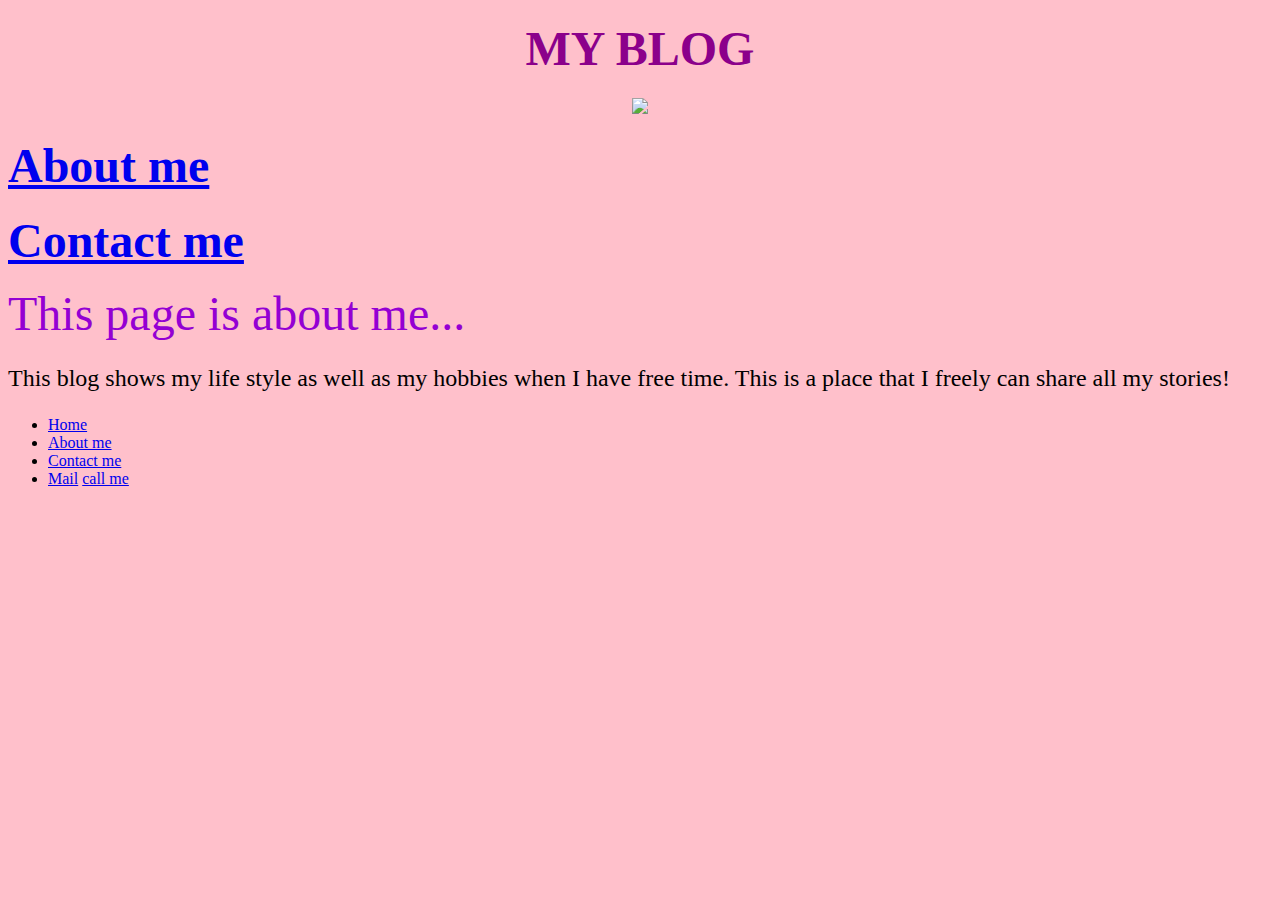
==== index.html @ 80393adc "another change" ====
<!DOCTYPE html>
<html>
    <head>
        <link rel="stylesheet" href="./style/style.css">
        <meta encording="utf-16">
        <title>
             Blog
        </title>
        <style>
            body { 
                background-image: url("https://i.pinimg.com/736x/53/9f/3e/539f3e7fe2111ea88338ace1f68c387d.jpg");
                background-size: cover;
            }
        </style>
        
    </head>
    <body bgcolor="pink"> 
        
        <center>
            <h1>
                <font color="DarkMagenta" size="30">
                       MY BLOG
                </font>
            </h1>
            
            <img width="400" src="https://i.pinimg.com/736x/2d/d9/de/2dd9de765f8acc98626cf72827339200.jpg">

        </center>
        <h2>
            <font color="DarkMagenta" size="20">
                <a href="About me.html">About me</a> 

            </font>
                   
        </h2>
        <h3>
            <font color="DarkMagenta" size="20">
                <a href="Contact me.html">Contact me</a>
            </font>
        
        </h3>
        <font color="DarkViolet" size="15">
            This page is about me...
        </font>
        <font color="Black" size="5">
             <p>
                This blog shows my life style as well as my hobbies when I have free time. This is a place that I freely can share all my stories!
             </p>
        </font>

      <nav>
        <ul>
            <li>
                
                <a href="My blog.html"> Home </a>
            </li>
            <li>
                <a href="About me.html"> About me </a>
            </li>
            
            <li>
                <a href="Contact me.html">Contact me</a>
            </li>

            <li class="main">
                <a href="mailto: thanhhang.do@edu.sait.ca">Mail</a>
                <a href="tel:825-962-5020">call me</a>
            </li>
                
                
      </body>
</html>
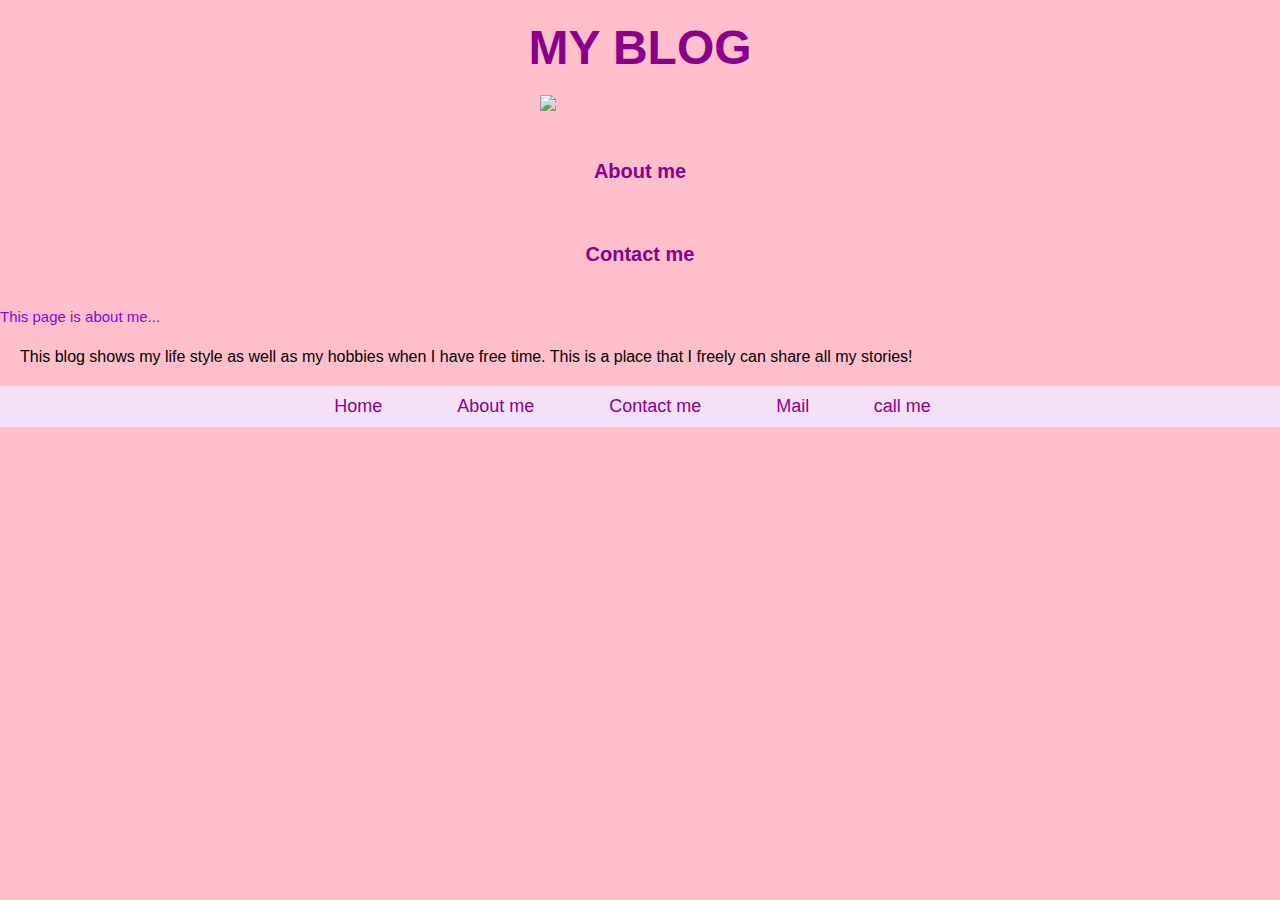
==== commit 7f696691: "lab 2" ====
--- a/index.html
+++ b/index.html
@@ -1,20 +1,21 @@
 <!DOCTYPE html>
 <html>
     <head>
-        <link rel="stylesheet" href="./style/style.css">
+        <link rel="stylesheet" href="styles/styles.css"
         <meta encording="utf-16">
         <title>
              Blog
         </title>
         <style>
             body { 
+                
                 background-image: url("https://i.pinimg.com/736x/53/9f/3e/539f3e7fe2111ea88338ace1f68c387d.jpg");
                 background-size: cover;
             }
         </style>
         
     </head>
-    <body bgcolor="pink"> 
+    <body class="homepage" bgcolor="pink"> 
         
         <center>
             <h1>
@@ -52,7 +53,7 @@
         <ul>
             <li>
                 
-                <a href="My blog.html"> Home </a>
+                <a href="index.html"> Home </a>
             </li>
             <li>
                 <a href="About me.html"> About me </a>
--- a/styles/styles.css
+++ b/styles/styles.css
@@ -0,0 +1,280 @@
+body {
+    background-image: url("https://i.pinimg.com/736x/53/9f/3e/539f3e7fe2111ea88338ace1f68c387d.jpg");
+    background-size: cover;
+    background-color: pink; /* Fallback background color */
+    margin: 0;
+    padding: 0;
+    font-family: Arial, sans-serif;
+}
+
+h1 {
+    color: DarkMagenta;
+    font-size: 30px;
+    text-align: center;
+}
+
+h2 a, h3 a {
+    color: DarkMagenta;
+    font-size: 20px;
+    text-decoration: none;
+}
+
+h2 a:hover, h3 a:hover {
+    text-decoration: underline;
+}
+
+img {
+    width: 400px;
+    display: block;
+    margin: 20px auto;
+}
+
+p {
+    color: Black;
+    font-size: 16px;
+    margin: 20px;
+}
+
+nav ul {
+    list-style-type: none;
+    padding: 0;
+    background-color: #f5e1f7;
+    overflow: hidden;
+    margin: 0;
+    display: flex;
+    justify-content: center;
+}
+
+nav li {
+    display: inline;
+    margin-right: 15px;
+}
+
+nav a {
+    color: DarkMagenta;
+    text-decoration: none;
+    padding: 10px 20px;
+    display: inline-block;
+}
+
+nav a:hover {
+    background-color: #e1bce7;
+    color: white;
+    border-radius: 10px;
+}
+
+font[color="DarkViolet"] {
+    color: DarkViolet;
+    font-size: 15px;
+}
+
+.main a {
+    margin-left: 10px;
+}
+
+/* Additional Elements */
+.container {
+    display: flex;
+    justify-content: center;
+    align-items: center;
+    height: 100vh;
+}
+
+.flexbox-element {
+    display: flex;
+    justify-content: center;
+    align-items: center;
+    background-color: #f0e6f7;
+    border-radius: 20px;
+    padding: 40px;
+}
+
+#idname {
+    color: #82334A;
+    font-weight: bold;
+}
+
+.classname {
+    font-family: "Karla", sans-serif;
+    font-size: 18px;
+    color: #BCB030;
+    line-height: 1.5;
+}
+
+/* Responsive Design */
+@media screen and (max-width: 600px) {
+    h1 {
+        font-size: 24px;
+    }
+    p {
+        font-size: 14px;
+    }
+    nav a {
+        padding: 8px 15px;
+    }
+}
+
+body.aboutpage {
+    background-image: url("https://i.pinimg.com/736x/59/28/8a/59288a796e43449fd37041c1f3fd1bd5.jpg");
+    background-size: cover;
+    background-color: pink; /* Fallback background color */
+    margin: 0;
+    padding: 0;
+    font-family: Arial, sans-serif;
+}
+
+h1 {
+    color: DarkMagenta;
+    font-size: 30px;
+    text-align: center;
+}
+
+p {
+    color: Black;
+    font-size: 16px;
+    margin: 20px;
+}
+
+font[color="DarkViolet"] {
+    color: DarkViolet;
+    font-size: 15px;
+}
+
+.container {
+    display: flex;
+    justify-content: center;
+    align-items: center;
+    gap: 20px;
+    margin: 20px 0;
+}
+
+.container img {
+    width: 300px;
+    height: 300px;
+    object-fit: cover;
+    border-radius: 10px;
+}
+
+table {
+    background-color: burlywood;
+    border: 2px solid chocolate;
+    border-radius: 5px;
+    margin: 20px auto;
+    width: 80%;
+}
+th, td {
+    padding: 15px;
+    text-align: center;
+}
+th {
+    background-color: chocolate;
+    color: white;
+}
+
+tr:nth-child(even) {
+    background-color: #f9e6d4;
+}
+
+nav a {
+    color: DarkMagenta;
+    text-decoration: none;
+    margin: 0 10px;
+    font-size: 18px;
+}
+
+nav a:hover {
+    text-decoration: underline;
+}
+
+/* Responsive Design */
+@media screen and (max-width: 600px) {
+    h1 {
+        font-size: 24px;
+    }
+    p {
+        font-size: 14px;
+    }
+    .container img {
+        width: 150px;
+        height: 150px;
+    }
+    table {
+        font-size: 14px;
+    }
+    nav a {
+        font-size: 14px;
+    }
+}
+body.contactpage {
+background-image: url("https://i.pinimg.com/736x/1c/38/82/1c388279ca07540ac9ef0bd35a8b868d.jpg");
+    background-size: cover;
+    background-color: pink; /* Fallback background color */
+    margin: 0;
+    padding: 0;
+    font-family: Arial, sans-serif;
+}
+
+h1 {
+    color: DarkMagenta;
+    font-size: 30px;
+    text-align: center;
+}
+
+h2, h3 {
+    color: yellow;
+    font-size: 28px;
+    text-align: center;
+}
+
+img {
+    width: 200px;
+    display: block;
+    margin: 10px auto;
+}
+
+p {
+    color: Black;
+    font-size: 16px;
+    margin: 20px;
+}
+
+nav ul {
+    list-style-type: none;
+    padding: 0;
+    background-color: #f5e1f7;
+    overflow: hidden;
+    margin: 0;
+    display: flex;
+    justify-content: center;
+}
+
+nav li {
+    display: inline;
+    margin-right: 15px;
+}
+
+nav a {
+    color: DarkMagenta;
+    text-decoration: none;
+    padding: 10px 20px;
+    display: inline-block;
+}
+
+nav a:hover {
+    background-color: #e1bce7;
+    color: white;
+    border-radius: 10px;
+}
+
+/* Responsive Design */
+@media screen and (max-width: 600px) {
+    h1 {
+        font-size: 24px;
+    }
+    h2, h3 {
+        font-size: 20px;
+    }
+    nav a {
+        padding: 8px 15px;
+    }
+}
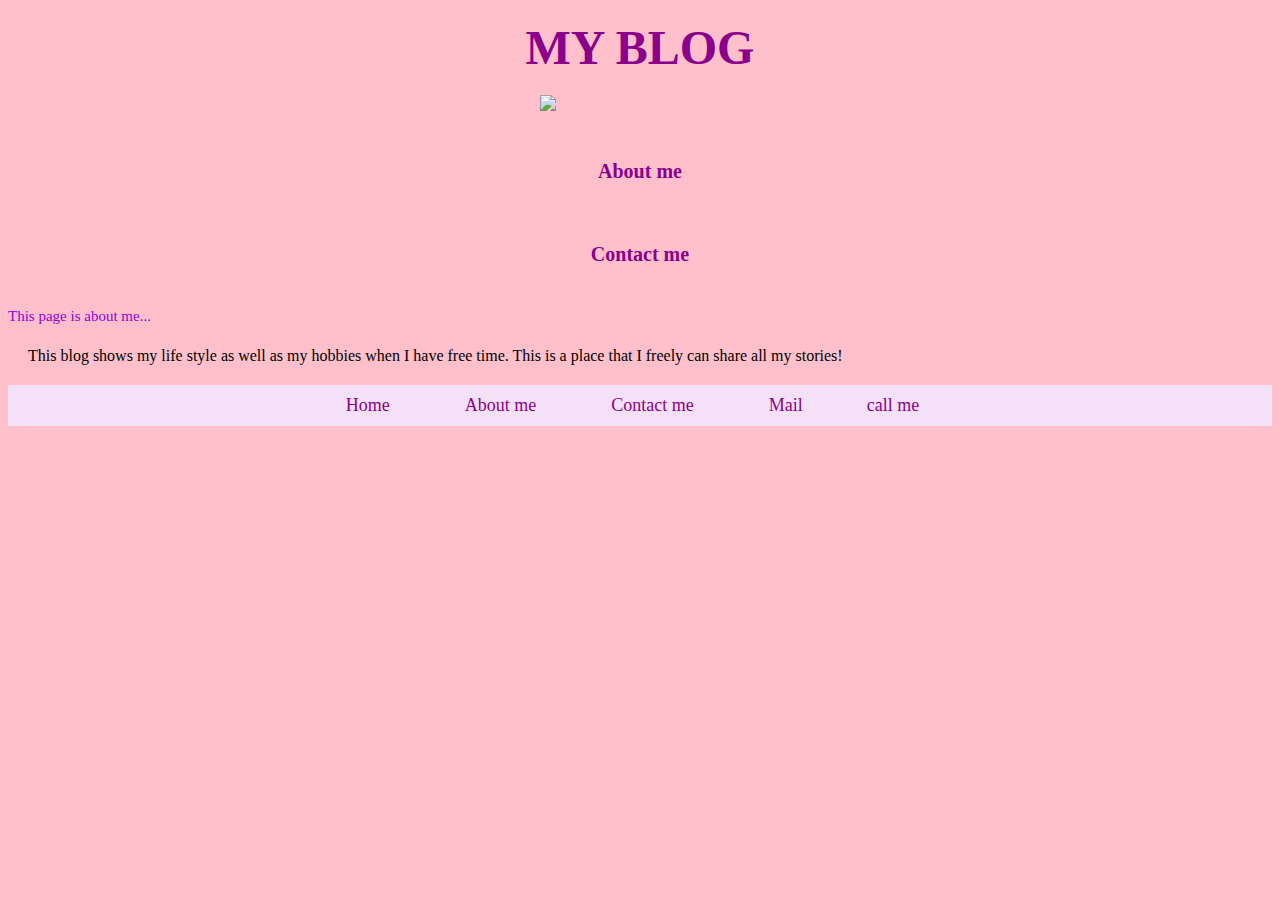
==== commit d3ac589e: "change for lab2" ====
--- a/index.html
+++ b/index.html
@@ -1,7 +1,7 @@
 <!DOCTYPE html>
 <html>
     <head>
-        <link rel="stylesheet" href="styles/styles.css"
+        <link rel="stylesheet" href="./styles/styles.css">
         <meta encording="utf-16">
         <title>
              Blog
--- a/styles/styles.css
+++ b/styles/styles.css
@@ -1,14 +1,14 @@
-body {
+body .homepage {
     background-image: url("https://i.pinimg.com/736x/53/9f/3e/539f3e7fe2111ea88338ace1f68c387d.jpg");
     background-size: cover;
     background-color: pink; /* Fallback background color */
     margin: 0;
     padding: 0;
-    font-family: Arial, sans-serif;
+    font-family: Arial, Helvetica, sans-serif;
 }
 
 h1 {
-    color: DarkMagenta;
+    color: darkmagenta;
     font-size: 30px;
     text-align: center;
 }
@@ -205,6 +205,7 @@
         font-size: 14px;
     }
 }
+
 body.contactpage {
 background-image: url("https://i.pinimg.com/736x/1c/38/82/1c388279ca07540ac9ef0bd35a8b868d.jpg");
     background-size: cover;
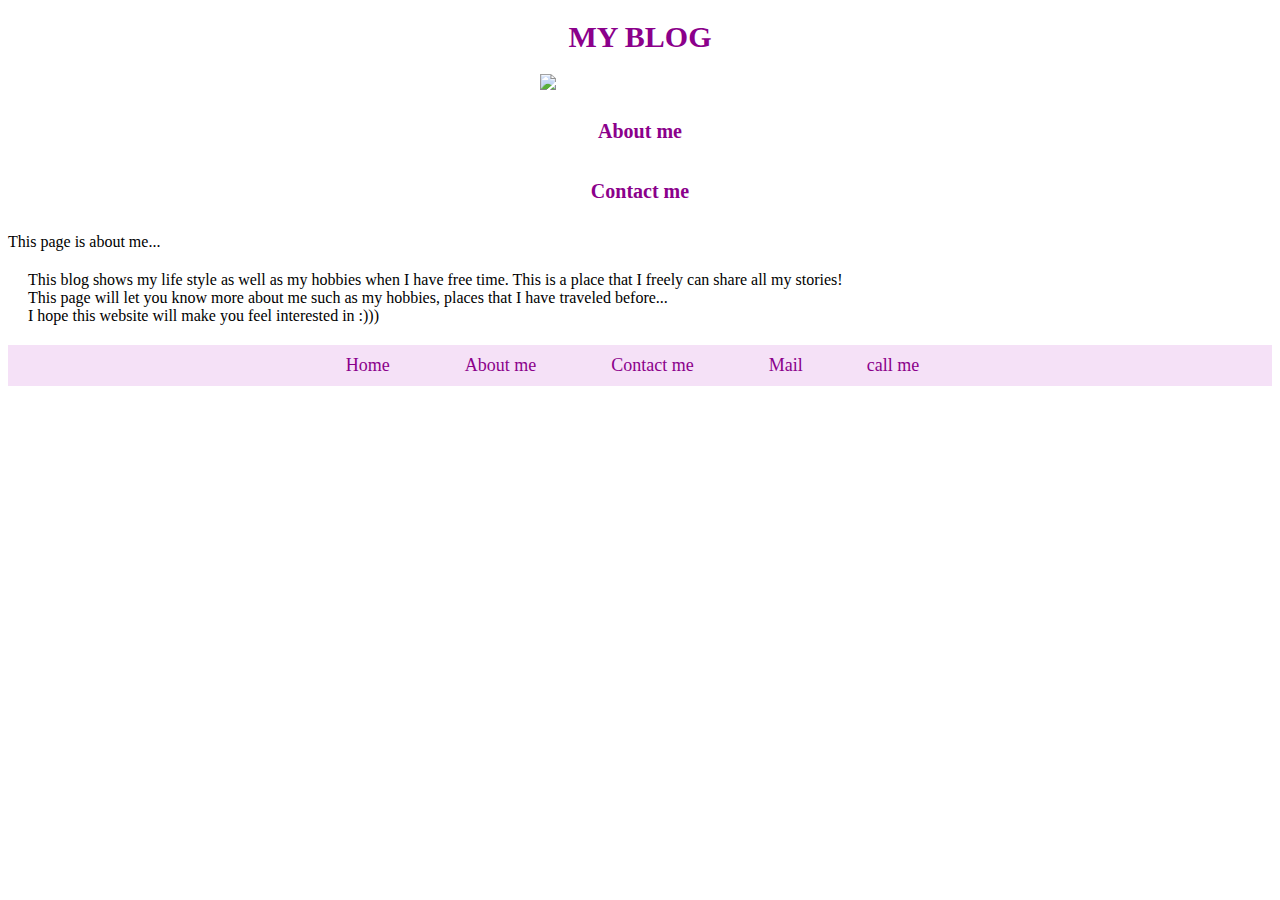
==== commit 7520e6ff: "last" ====
--- a/index.html
+++ b/index.html
@@ -1,53 +1,54 @@
 <!DOCTYPE html>
 <html>
     <head>
-        <link rel="stylesheet" href="./styles/styles.css">
+        <link rel="stylesheet" href="./styles/style.css">
+        
         <meta encording="utf-16">
         <title>
              Blog
         </title>
-        <style>
-            body { 
-                
-                background-image: url("https://i.pinimg.com/736x/53/9f/3e/539f3e7fe2111ea88338ace1f68c387d.jpg");
-                background-size: cover;
-            }
-        </style>
+        
         
     </head>
-    <body class="homepage" bgcolor="pink"> 
+    <body class="homepage"> 
+      
+      
+
         
-        <center>
             <h1>
-                <font color="DarkMagenta" size="30">
+                
+        
                        MY BLOG
-                </font>
+                
             </h1>
+            
+
             
             <img width="400" src="https://i.pinimg.com/736x/2d/d9/de/2dd9de765f8acc98626cf72827339200.jpg">
 
-        </center>
+        
         <h2>
-            <font color="DarkMagenta" size="20">
+            
                 <a href="About me.html">About me</a> 
 
-            </font>
+            
                    
         </h2>
         <h3>
-            <font color="DarkMagenta" size="20">
+            
                 <a href="Contact me.html">Contact me</a>
-            </font>
+            
         
         </h3>
-        <font color="DarkViolet" size="15">
+        
             This page is about me...
-        </font>
-        <font color="Black" size="5">
+        
+        
              <p>
-                This blog shows my life style as well as my hobbies when I have free time. This is a place that I freely can share all my stories!
+                This blog shows my life style as well as my hobbies when I have free time. This is a place that I freely can share all my stories!<br>This page will let you know more about me such as my hobbies, places that I have traveled before...<br> I hope this website will make you feel interested in :)))
+
              </p>
-        </font>
+        
 
       <nav>
         <ul>
--- a/styles/style.css
+++ b/styles/style.css
@@ -0,0 +1,281 @@
+body .homepage {
+    background-image: url("https://i.pinimg.com/736x/53/9f/3e/539f3e7fe2111ea88338ace1f68c387d.jpg");
+    background-size: cover;
+    background-color: pink; /* Fallback background color */
+    margin: 0;
+    padding: 0;
+    font-family: Arial, Helvetica, sans-serif;
+}
+
+h1 {
+    color: darkmagenta;
+    font-size: 30px;
+    text-align: center;
+}
+
+h2 a, h3 a {
+    color: DarkMagenta;
+    font-size: 20px;
+    text-decoration: none;
+}
+
+h2 a:hover, h3 a:hover {
+    text-decoration: underline;
+}
+
+img {
+    width: 400px;
+    display: block;
+    margin: 20px auto;
+}
+
+p {
+    color: Black;
+    font-size: 18px;
+    margin: 20px;
+}
+
+nav ul {
+    list-style-type: none;
+    padding: 0;
+    background-color: #f5e1f7;
+    overflow: hidden;
+    margin: 0;
+    display: flex;
+    justify-content: center;
+}
+
+nav li {
+    display: inline;
+    margin-right: 15px;
+}
+
+nav a {
+    color: DarkMagenta;
+    text-decoration: none;
+    padding: 10px 20px;
+    display: inline-block;
+}
+
+nav a:hover {
+    background-color: #e1bce7;
+    color: white;
+    border-radius: 10px;
+}
+
+font[color="DarkViolet"] {
+    color: DarkViolet;
+    font-size: 15px;
+}
+
+.main a {
+    margin-left: 10px;
+}
+
+/* Additional Elements */
+.container {
+    display: flex;
+    justify-content: center;
+    align-items: center;
+    height: 100vh;
+}
+
+.flexbox-element {
+    display: flex;
+    justify-content: center;
+    align-items: center;
+    background-color: #f0e6f7;
+    border-radius: 20px;
+    padding: 40px;
+}
+
+#idname {
+    color: #82334A;
+    font-weight: bold;
+}
+
+.classname {
+    font-family: "Karla", sans-serif;
+    font-size: 18px;
+    color: #BCB030;
+    line-height: 1.5;
+}
+
+/* Responsive Design */
+@media screen and (max-width: 600px) {
+    h1 {
+        font-size: 24px;
+    }
+    p {
+        font-size: 14px;
+    }
+    nav a {
+        padding: 8px 15px;
+    }
+}
+
+body.aboutpage {
+    background-image: url("https://i.pinimg.com/736x/59/28/8a/59288a796e43449fd37041c1f3fd1bd5.jpg");
+    background-size: cover;
+    background-color: pink; /* Fallback background color */
+    margin: 0;
+    padding: 0;
+    font-family: Arial, sans-serif;
+}
+
+h1 {
+    color: DarkMagenta;
+    font-size: 30px;
+    text-align: center;
+}
+
+p {
+    color: Black;
+    font-size: 16px;
+    margin: 20px;
+}
+
+font[color="DarkViolet"] {
+    color: DarkViolet;
+    font-size: 15px;
+}
+
+.container {
+    display: flex;
+    justify-content: center;
+    align-items: center;
+    gap: 20px;
+    margin: 20px 0;
+}
+
+.container img {
+    width: 300px;
+    height: 300px;
+    object-fit: cover;
+    border-radius: 10px;
+}
+
+table {
+    background-color: burlywood;
+    border: 2px solid chocolate;
+    border-radius: 5px;
+    margin: 20px auto;
+    width: 80%;
+}
+th, td {
+    padding: 15px;
+    text-align: center;
+}
+th {
+    background-color: chocolate;
+    color: white;
+}
+
+tr:nth-child(even) {
+    background-color: #f9e6d4;
+}
+
+nav a {
+    color: DarkMagenta;
+    text-decoration: none;
+    margin: 0 10px;
+    font-size: 18px;
+}
+
+nav a:hover {
+    text-decoration: underline;
+}
+
+/* Responsive Design */
+@media screen and (max-width: 600px) {
+    h1 {
+        font-size: 24px;
+    }
+    p {
+        font-size: 14px;
+    }
+    .container img {
+        width: 150px;
+        height: 150px;
+    }
+    table {
+        font-size: 14px;
+    }
+    nav a {
+        font-size: 14px;
+    }
+}
+
+body.contactpage {
+background-image: url("https://i.pinimg.com/736x/1c/38/82/1c388279ca07540ac9ef0bd35a8b868d.jpg");
+    background-size: cover;
+    background-color: pink; /* Fallback background color */
+    margin: 0;
+    padding: 0;
+    font-family: Arial, sans-serif;
+}
+
+h1 {
+    color: DarkMagenta;
+    font-size: 30px;
+    text-align: center;
+}
+
+h2, h3 {
+    color: yellow;
+    font-size: 28px;
+    text-align: center;
+}
+
+img {
+    width: 200px;
+    display: block;
+    margin: 10px auto;
+}
+
+p {
+    color: Black;
+    font-size: 16px;
+    margin: 20px;
+}
+
+nav ul {
+    list-style-type: none;
+    padding: 0;
+    background-color: #f5e1f7;
+    overflow: hidden;
+    margin: 0;
+    display: flex;
+    justify-content: center;
+}
+
+nav li {
+    display: inline;
+    margin-right: 15px;
+}
+
+nav a {
+    color: DarkMagenta;
+    text-decoration: none;
+    padding: 10px 20px;
+    display: inline-block;
+}
+
+nav a:hover {
+    background-color: #e1bce7;
+    color: white;
+    border-radius: 10px;
+}
+
+/* Responsive Design */
+@media screen and (max-width: 600px) {
+    h1 {
+        font-size: 24px;
+    }
+    h2, h3 {
+        font-size: 20px;
+    }
+    nav a {
+        padding: 8px 15px;
+    }
+}
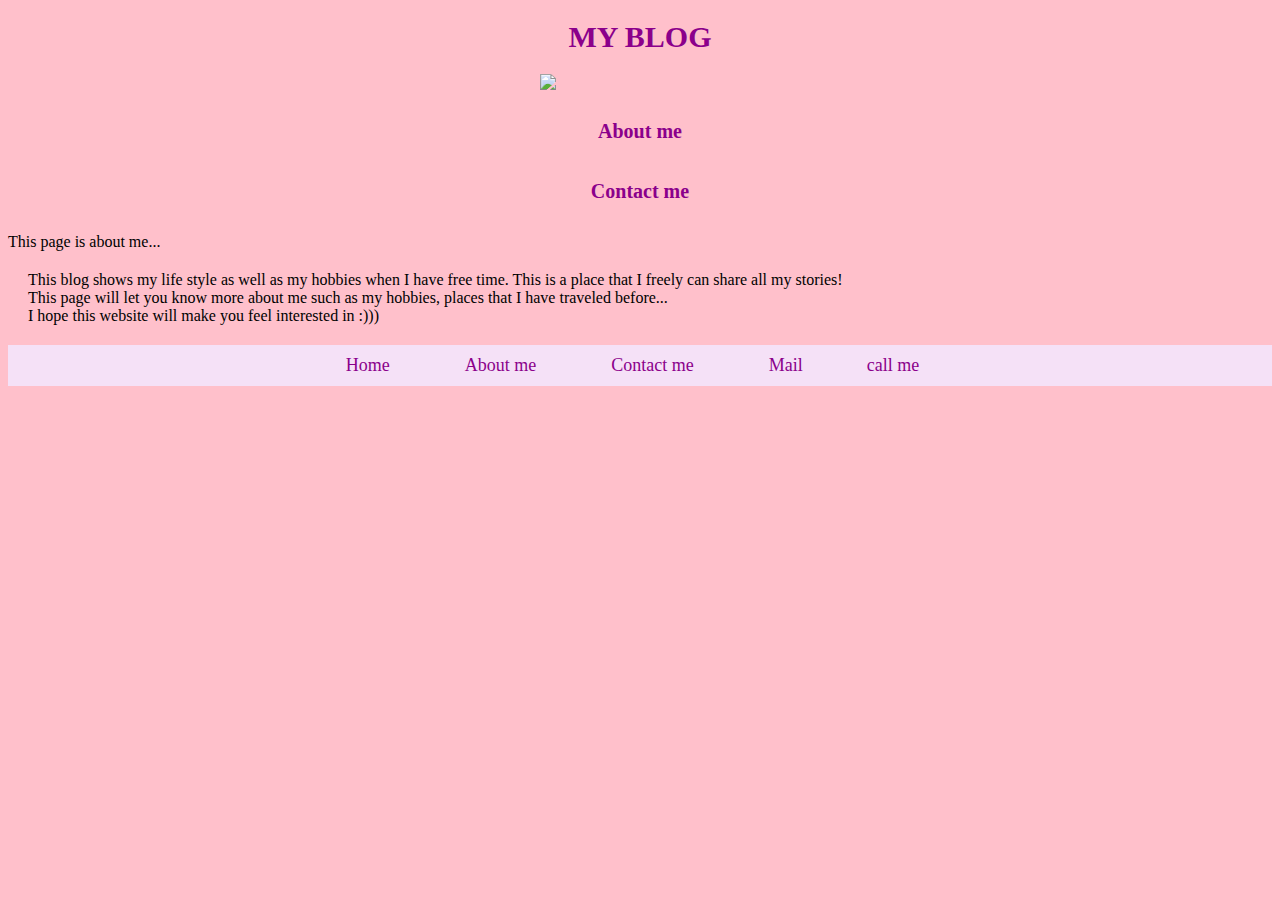
==== commit 9068f31a: "Update index.html" ====
--- a/index.html
+++ b/index.html
@@ -2,7 +2,6 @@
 <html>
     <head>
         <link rel="stylesheet" href="./styles/style.css">
-        
         <meta encording="utf-16">
         <title>
              Blog
@@ -10,19 +9,15 @@
         
         
     </head>
-    <body class="homepage"> 
-      
-      
-
+    <body class="homepage" bgcolor="pink"> 
+        
+        
         
             <h1>
                 
-        
                        MY BLOG
                 
             </h1>
-            
-
             
             <img width="400" src="https://i.pinimg.com/736x/2d/d9/de/2dd9de765f8acc98626cf72827339200.jpg">
 
@@ -40,13 +35,12 @@
             
         
         </h3>
-        
+       
             This page is about me...
         
         
              <p>
                 This blog shows my life style as well as my hobbies when I have free time. This is a place that I freely can share all my stories!<br>This page will let you know more about me such as my hobbies, places that I have traveled before...<br> I hope this website will make you feel interested in :)))
-
              </p>
         
 
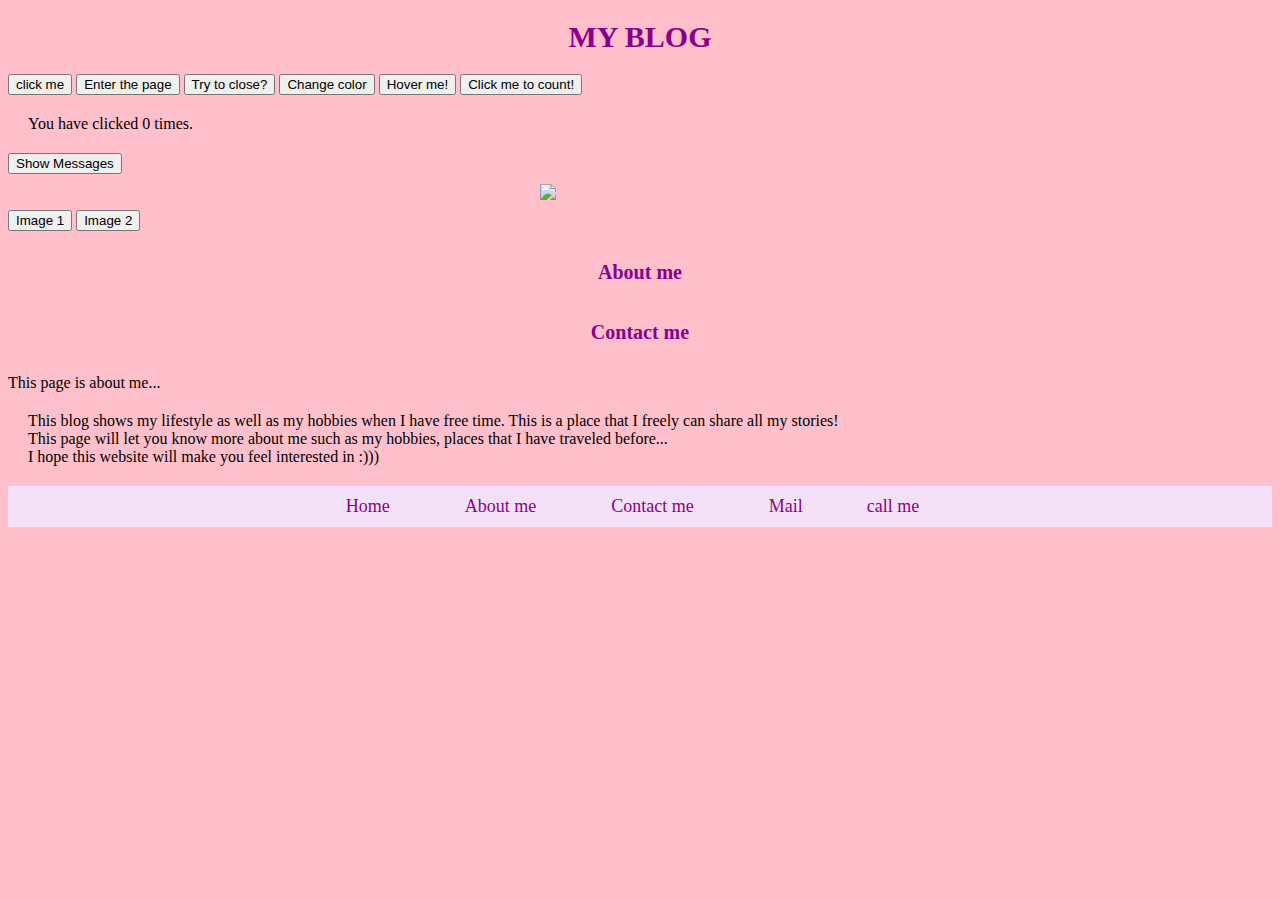
==== commit 699cf0f8: "javascript change" ====
--- a/index.html
+++ b/index.html
@@ -2,6 +2,7 @@
 <html>
     <head>
         <link rel="stylesheet" href="./styles/style.css">
+        <script defer src="./script/script.js"></script>
         <meta encording="utf-16">
         <title>
              Blog
@@ -10,16 +11,31 @@
         
     </head>
     <body class="homepage" bgcolor="pink"> 
-        
-        
-        
+      
             <h1>
                 
                        MY BLOG
                 
             </h1>
+            <button onclick="showMessage()">click me</button>
+            <button onclick="checkAge ()">Enter the page</button>
+            <button onclick="showMany ()">Try to close?</button>
+            <button onclick="changeColor()"> Change color</button>
+            <button id="hoverButton">Hover me!</button>
+            <button id="buttonCounter">Click me to count!</button>
+<p id="counter">You have clicked 0 times.</p>
+<div id="container"></div>
+<button onclick="showMessages()">Show Messages</button>
+
+
+
+
             
-            <img width="400" src="https://i.pinimg.com/736x/2d/d9/de/2dd9de765f8acc98626cf72827339200.jpg">
+            
+            <img id="Image" src="https://i.pinimg.com/736x/2d/d9/de/2dd9de765f8acc98626cf72827339200.jpg" width="400">
+
+            <button onclick="changeImage1()">Image 1</button>
+            <button onclick="changeImage2()">Image 2</button>
 
         
         <h2>
@@ -39,10 +55,13 @@
             This page is about me...
         
         
-             <p>
-                This blog shows my life style as well as my hobbies when I have free time. This is a place that I freely can share all my stories!<br>This page will let you know more about me such as my hobbies, places that I have traveled before...<br> I hope this website will make you feel interested in :)))
-             </p>
-        
+            <p id="main">
+                This blog shows my lifestyle as well as my hobbies when I have free time. This is a place that I freely can share all my stories!<br>
+                This page will let you know more about me such as my hobbies, places that I have traveled before...<br>
+                I hope this website will make you feel interested in :)))
+            </p>
+            
+             
 
       <nav>
         <ul>
